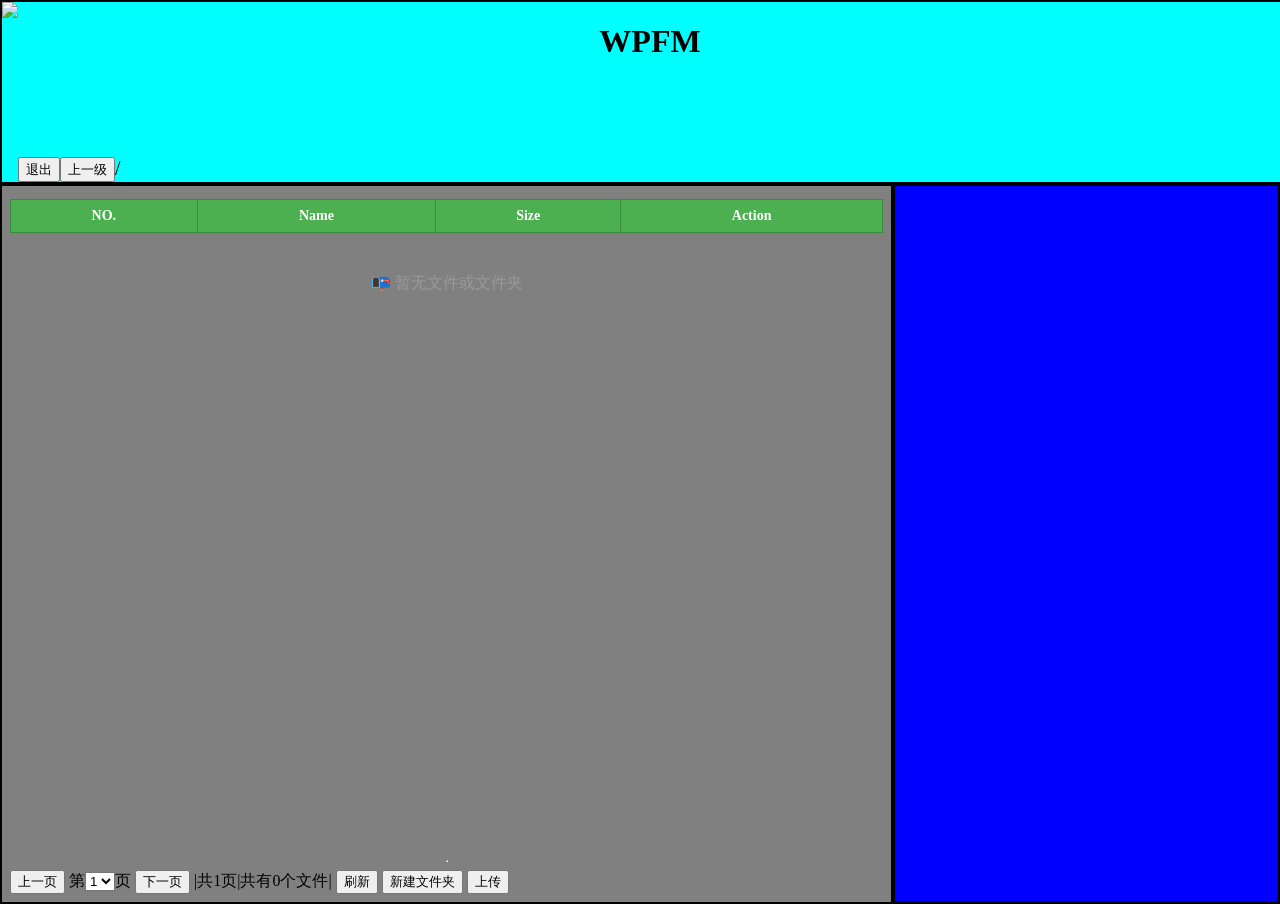
==== index.html @ 1dcd1d06 "实现客户端 根据服务端做的"demo版",以后慢慢改吧" ====
<!DOCTYPE html>
<html style="height: 100%;overflow: hidden;">
    <head>
        <title>WPFM</title>
        <meta charset="utf-8">
        <link rel="stylesheet" href="./src/0.css">
    </head>
    <body style="height: 100%;margin: 0;">
        <div class="boxa" style="display: flex; width: 100%;height: 20%;background-color: aqua;">
            <div><img src="./res/icon.png" height="100%"></div>
            <div style="display: flex; flex-direction: column; height: 100%;width: 100%;">
                <div style="flex: 1; align-self: center;"><h1>WPFM</h1></div>
                <div style="display: flex;width: 100%;height: 25px;">
                    <button id="exitBtn">退出</button>
                    <button id="pathLast">上一级</button>
                    <div id="pathShow" style="font-size: 20px;">A:\1\2\3</div>
                </div>
            </div>
        </div>
        <div style="display: flex;height: 80%;">
            <div id="leftBar" class="boxa" style="width: 70%;background-color: gray;overflow: scroll;">
                <div id="fileList" >
                    <table>
                        <thead>
                            <tr>
                                <td>NO.</td>
                                <td>Name</td>
                                <td>Size</td>
                                <td>Action</td>
                            </tr>
                        </thead>
                        <tbody>
                        </tbody>
                    </table>  
                </div>
                <hr>
                <div>
                    <button id="pageLast">上一页</button>
                    第<select id="pageSelect"></select>页
                    <button id="pageNext">下一页</button>
                    |共<a id="pageCount"> </a>页|共有<a id="fileCount"> </a>个文件|
                    <button id="refresh">刷新</button>
                    <button id="newFolder">新建文件夹</button>
                    <button id="upload">上传</button>
                </div>
            </div>
            <div id="showBar" class="boxa" style="width: 30%;background-color: blue;"></div>
        </div>
        <script src="./src/ui.js"></script>
        <script src="./src/get.js"></script>
        <script src="./src/main.js"></script>
    </body>
</html>
---- src/0.css ----
.boxa{
    border-style:solid;
    border-width:2px;
}
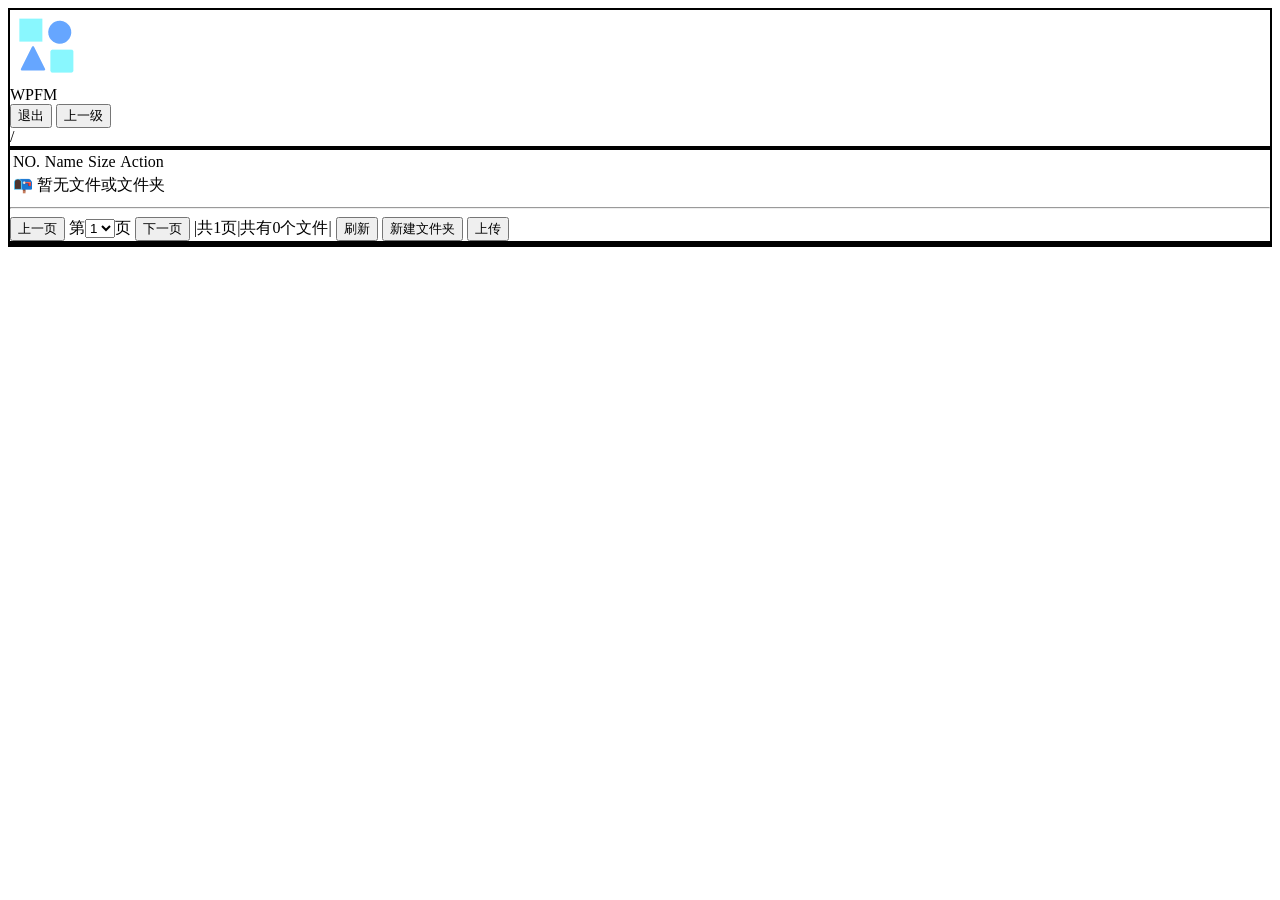
==== commit 12928fbf: "更新样式和结构 重构HTML和CSS以改善界面布局,然后我想弄一个夜间模式" ====
--- a/index.html
+++ b/index.html
@@ -5,20 +5,20 @@
         <meta charset="utf-8">
         <link rel="stylesheet" href="./src/0.css">
     </head>
-    <body style="height: 100%;margin: 0;">
-        <div class="boxa" style="display: flex; width: 100%;height: 20%;background-color: aqua;">
+    <body>
+        <div class="boxa" id="topBar">
             <div><img src="./res/icon.png" height="100%"></div>
-            <div style="display: flex; flex-direction: column; height: 100%;width: 100%;">
-                <div style="flex: 1; align-self: center;"><h1>WPFM</h1></div>
-                <div style="display: flex;width: 100%;height: 25px;">
-                    <button id="exitBtn">退出</button>
-                    <button id="pathLast">上一级</button>
-                    <div id="pathShow" style="font-size: 20px;">A:\1\2\3</div>
+            <div id="notLconBar">
+                <div id="titleBar">WPFM</div>
+                <div id="pathBar">
+                    <button class="button" id="exitBtn">退出</button>
+                    <button class="button" id="pathLast">上一级</button>
+                    <div id="pathShow"></div>
                 </div>
             </div>
         </div>
-        <div style="display: flex;height: 80%;">
-            <div id="leftBar" class="boxa" style="width: 70%;background-color: gray;overflow: scroll;">
+        <div id="main">
+            <div id="leftBar" class="boxa">
                 <div id="fileList" >
                     <table>
                         <thead>
@@ -35,18 +35,21 @@
                 </div>
                 <hr>
                 <div>
-                    <button id="pageLast">上一页</button>
+                    <button class="button" id="pageLast">上一页</button>
                     第<select id="pageSelect"></select>页
-                    <button id="pageNext">下一页</button>
+                    <button class="button" id="pageNext">下一页</button>
                     |共<a id="pageCount"> </a>页|共有<a id="fileCount"> </a>个文件|
-                    <button id="refresh">刷新</button>
-                    <button id="newFolder">新建文件夹</button>
-                    <button id="upload">上传</button>
+                    <button class="button" id="refresh">刷新</button>
+                    <button class="button" id="newFolder">新建文件夹</button>
+                    <button class="button" id="upload">上传</button>
                 </div>
             </div>
-            <div id="showBar" class="boxa" style="width: 30%;background-color: blue;"></div>
+            <div id="showBar" class="boxa">
+                
+            </div>
         </div>
-        <script src="./src/ui.js"></script>
+        <script src="./src/dialog.js"></script>
+        <script src="./src/display.js"></script>
         <script src="./src/get.js"></script>
         <script src="./src/main.js"></script>
     </body>
